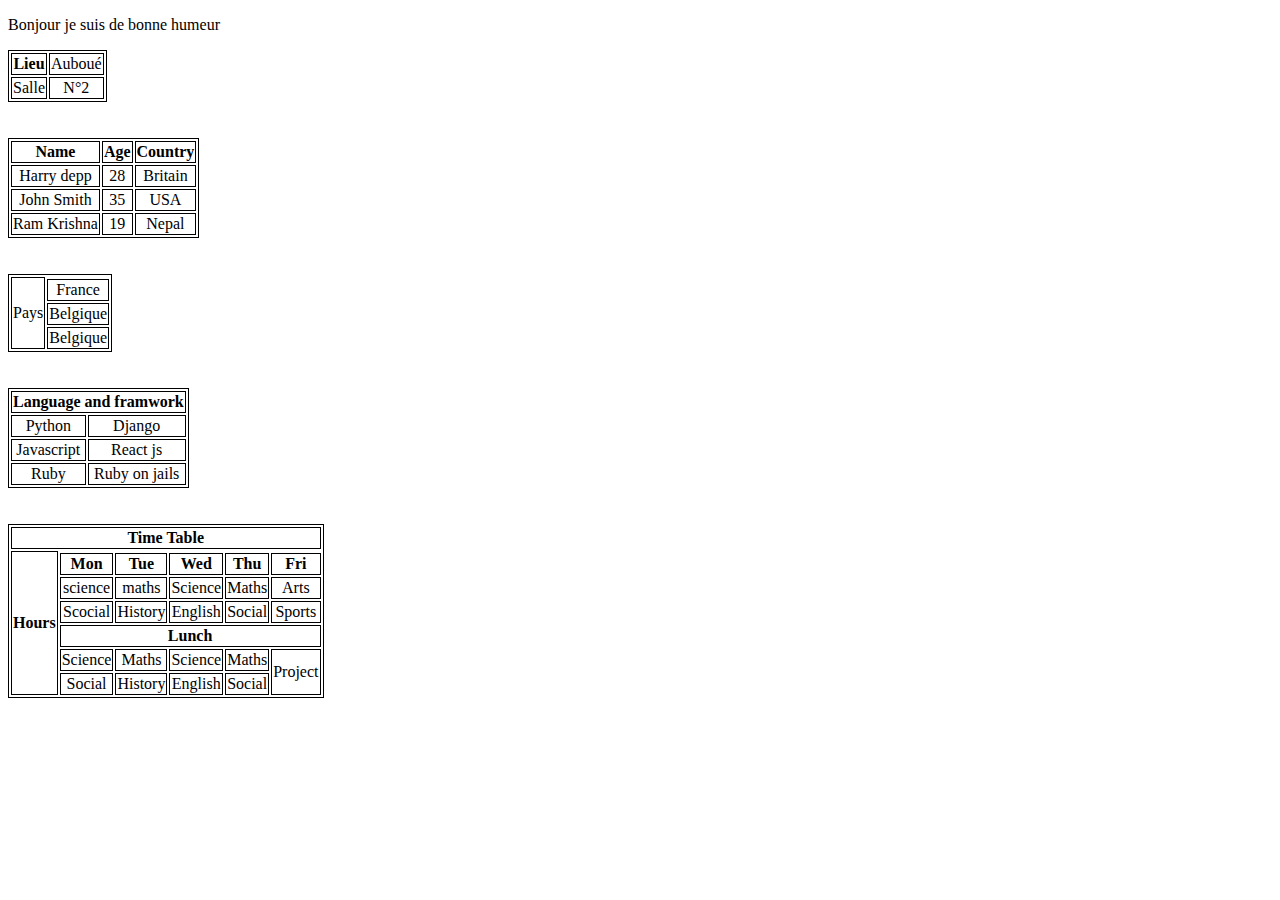
==== index.html @ c41b4f04 "modification cours.html en cours 05.09.html" ====
<!DOCTYPE html>
<!-- html:5 sa met tout les bases pour le html  -->
<html lang="en">
<head>
    <meta charset="UTF-8">
    <title>cours</title>
    <link rel="stylesheet" href="./style.css">
     <!-- relier le dossier css au html -->
<script src="./script.js"></script>
   <!-- relier le dossier javia script au html -->

<!-- permet de faire appairaitre visuellement 
le tableau  -->
 
</head>
<body>
    <p>Bonjour je suis de bonne humeur</p>
    <table>  
        <tr> 
            <th>Lieu</th>
            <!-- th pour une cologne avec
            écriture en gras  -->
            <td>Auboué</td>
            <!-- td pour une cologne avec écriture
            normal -->
        </tr>
        <!-- permet de rajouter une ligne  -->
        <tr>
            <td>Salle</td>
            <td>N°2</td>

        </tr>
    </table>
    <!-- table permet de créer un tableau  -->
    <br>
    <br> 
    <!-- br pour faire sauter une ligne sur le
    site -->

    <!-- exercice refire un tableau tout seul : -->
<table>
    <tr>
        <th> Name</th> 
        <th> Age </th>
        <th> Country</th>
    </tr>
    <tr> 
    <td>Harry depp</td> 
    <td> 28</td>
    <td>Britain</td>
</tr>
<tr>
    <td> John Smith</td>
    <td>35</td>
    <td>USA</td>
</tr>
<tr> 
    <td> Ram Krishna</td>
    <td>19</td>
    <td>Nepal</td>
</tr>
</table>

<br>
<br>

<table>
    <tr>
        <td rowspan="4">Pays</td>
        
    </tr>
    <tr>
        <td>France</td>
        <!-- td colspan pour prendre tout les cologne
        ou td rowspan pour prendre tout les lignes  -->
    </tr>
    <tr> 
        <td> Belgique</td>

    </tr>
    <tr> 
        <td> Belgique</td>
    </tr>
</table>
<br>
<br>

<table>
    <tr>
<th colspan="2"> Language and framwork </th>

    </tr>
    <td>Python</td>
    <td>Django</td>
    <tr> 
        <td>Javascript </td>
        <td>React js </td>
</tr>
<tr> 
    <td>Ruby</td>
    <td>Ruby on jails</td>
</tr>

</table>
<br>
<br>
<table>
    <tr> 
        <th colspan="6">Time Table</th>
    </tr>
    <tr> 
        <th rowspan="7">Hours </th>
    </tr>
    <tr> 
        <th>Mon </th>
        <th>Tue</th>
        <th>Wed</th>
        <th>Thu</th>
        <th>Fri</th>
    </tr>
    <tr>
        <td> science</td>
        <td>maths</td>
        <td>Science</td>
        <td>Maths</td>
        <td>Arts</td>
    </tr>
    <tr>
        <td>Scocial</td>
        <td>History</td>
        <td>English</td>
        <td>Social</td>
        <td>Sports</td>
    </tr>
    <tr>
        <th colspan="6">Lunch</th>
    </tr>
    <tr>
        <td> Science</td>
        <td>Maths</td>
        <td>Science</td>
        <td>Maths</td>
        <td rowspan="2">Project</td>
    </tr>
    <tr>
        <td>Social</td>
        <td>History</td>
        <td>English</td>
        <td>Social</td>

    </tr>





</table>







</body>
</html>
---- style.css ----
tr, th, td, table {
        border: 1px solid black;
    }
 /* permet de faire appairaitre visuellement 
 le tableau  */
 tr td {
    text-align: center;
 }
 /* permet de centrer  */
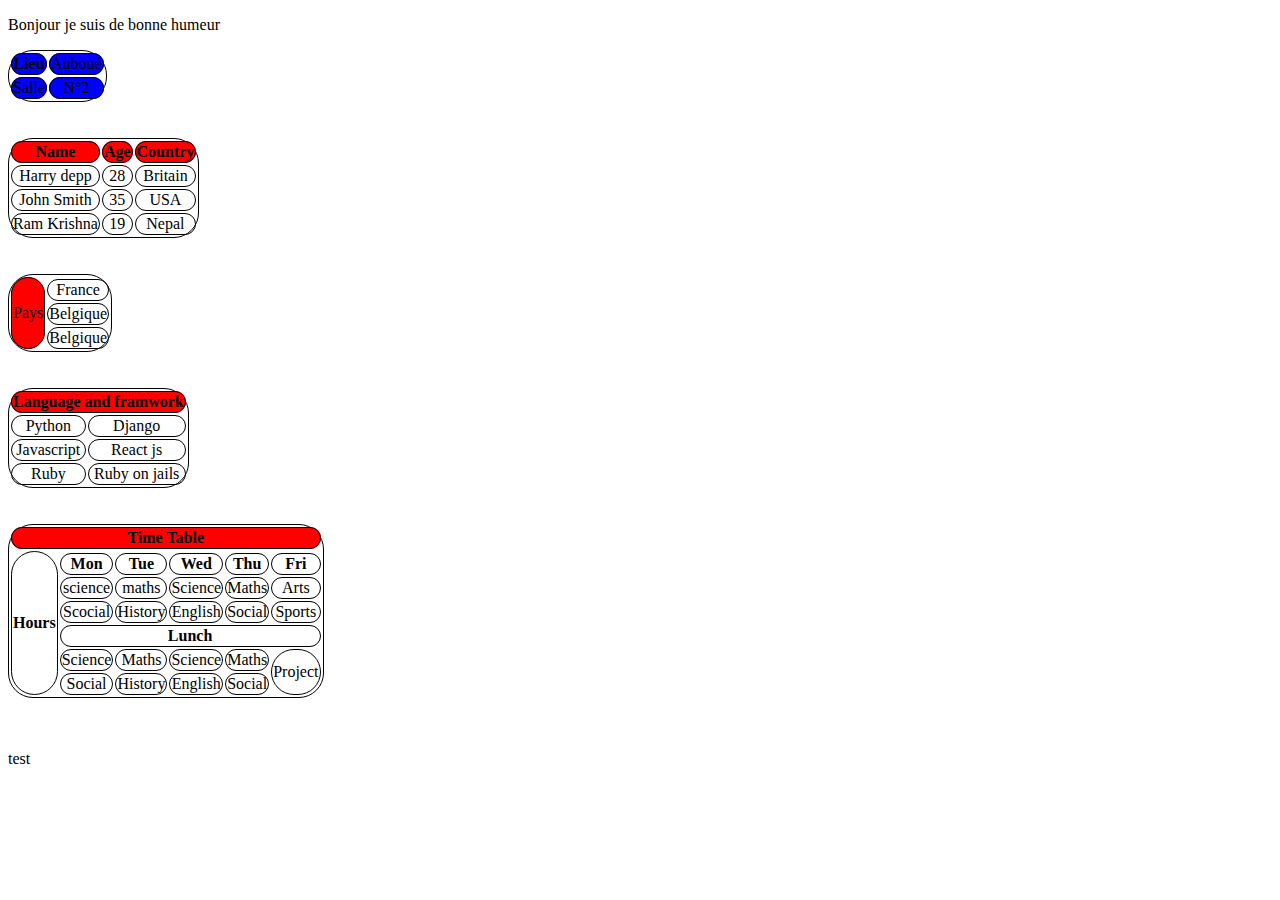
==== commit 5abf7d8d: "Maj" ====
--- a/index.html
+++ b/index.html
@@ -6,16 +6,15 @@
     <title>cours</title>
     <link rel="stylesheet" href="./style.css">
      <!-- relier le dossier css au html -->
-<script src="./script.js"></script>
-   <!-- relier le dossier javia script au html -->
+
 
 <!-- permet de faire appairaitre visuellement 
 le tableau  -->
  
 </head>
 <body>
-    <p>Bonjour je suis de bonne humeur</p>
-    <table>  
+    <p class="Bonjour">Bonjour je suis de bonne humeur</p>
+    <table class="Bonjour">  
         <tr> 
             <th>Lieu</th>
             <!-- th pour une cologne avec
@@ -106,7 +105,7 @@
 <br>
 <table>
     <tr> 
-        <th colspan="6">Time Table</th>
+        <th colspan="7">Time Table</th>
     </tr>
     <tr> 
         <th rowspan="7">Hours </th>
@@ -155,7 +154,13 @@
 
 
 </table>
+<br>
+<br>
 
+
+<p id="animal">test</p>
+<script src="./script.js"></script>
+   <!-- relier le dossier javia script au html -->
 
 
 
--- a/style.css
+++ b/style.css
@@ -1,12 +1,30 @@
 
     tr, th, td, table {
         border: 1px solid black;
-    }
- /* permet de faire appairaitre visuellement 
- le tableau  */
+ /* permet de faire appairaitre visuellement  */
+ /* le tableau   */
+        /* border-collapse: collapse; */
+   /* permet de coller les colones pour avoir un tableau plus propre */
+
+        border-radius: 25px;
+/* border-radius : 50% arrondir les cases du tableau  */
+   } 
+ 
+ 
  tr td {
     text-align: center;
  }
  /* permet de centrer  */
  
- + tr:nth-child(1) {background-color: red;}
+ /* permet de surligner en coulours la 1 ere ligne de chaque tableau  */
+
+.Bonjour tr{
+    background-color: blue;
+}
+/* permet de changer la couleur d'un tableau précisement en lui donnant une classe au préalable
+sur le html */
+
+#animal:hover{
+    cursor: pointer;
+}
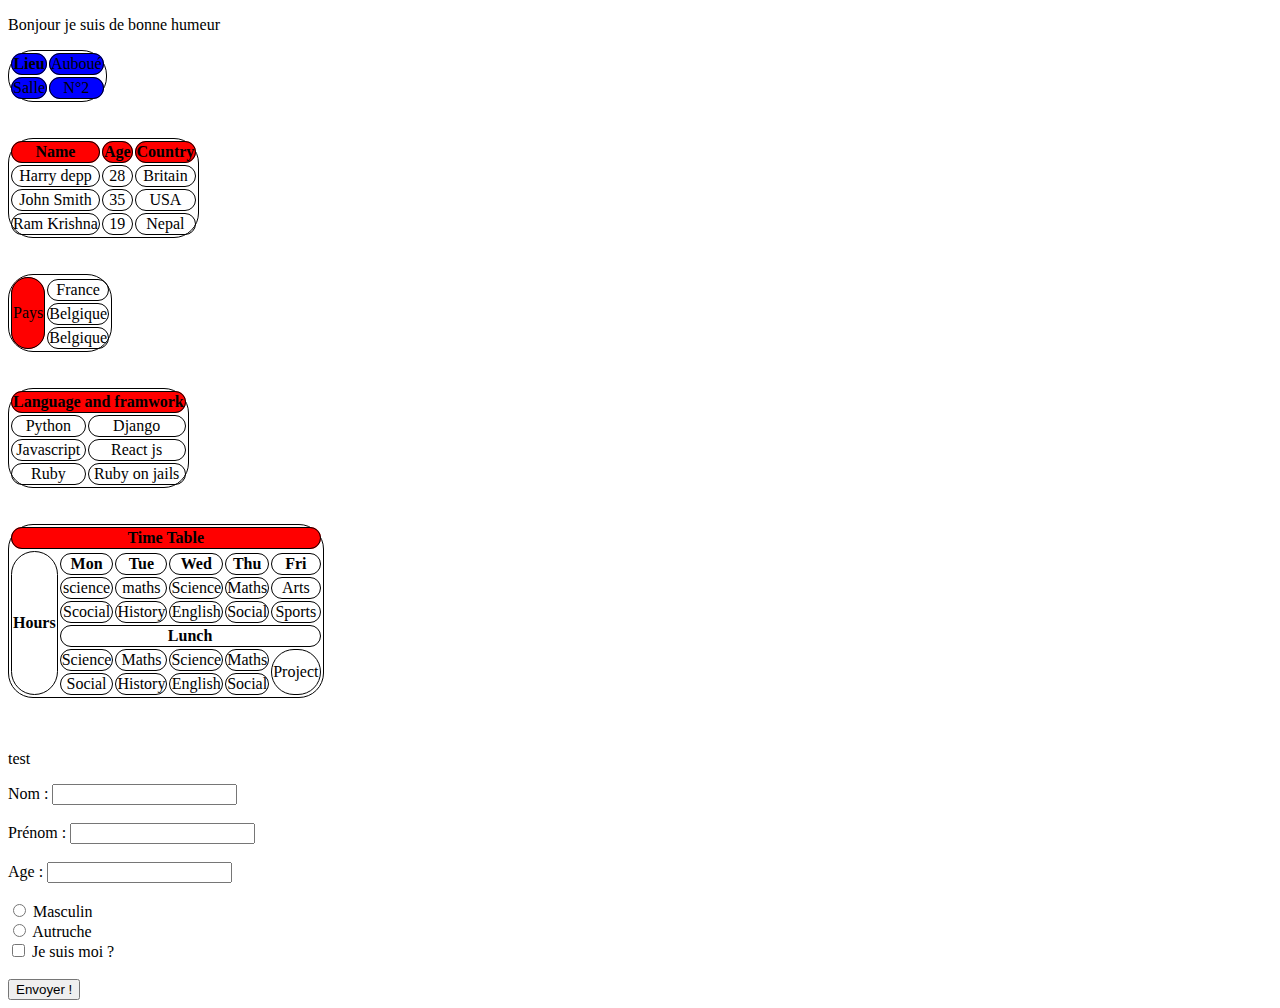
==== commit 8ebfb6d3: "Maj" ====
--- a/index.html
+++ b/index.html
@@ -159,6 +159,31 @@
 
 
 <p id="animal">test</p>
+
+<form action="">
+    <label for="Name">Nom : </label>
+    <input type="next" name="name" id="name">
+    <br><br>
+    <label for="prenom">Prénom : </label>
+    <input type="text" name="prenom" id="prenom">
+    <br><br>
+    <label for="Age">Age : </label>
+    <input type="number" name="Age" id="Age">
+    <br><br>
+    <input type="radio" name="sexe" id="masculin">
+    <label for="masculin">Masculin</label>
+    <br>
+    <input type="radio" name="sexe" id="autruche">
+    <label for="autruche">Autruche</label>
+    <br>
+    <input type="checkbox" name="me" id="me">
+    <label for="me">Je suis moi ?</label>
+    <br><br>
+    <input type="submit" value="Envoyer !">
+<!-- permet de mettre une zone de text sur le site internet a fin de pouvoir ecrire 
+    son nom,prénom,age  -->
+</form>
+
 <script src="./script.js"></script>
    <!-- relier le dossier javia script au html -->
 
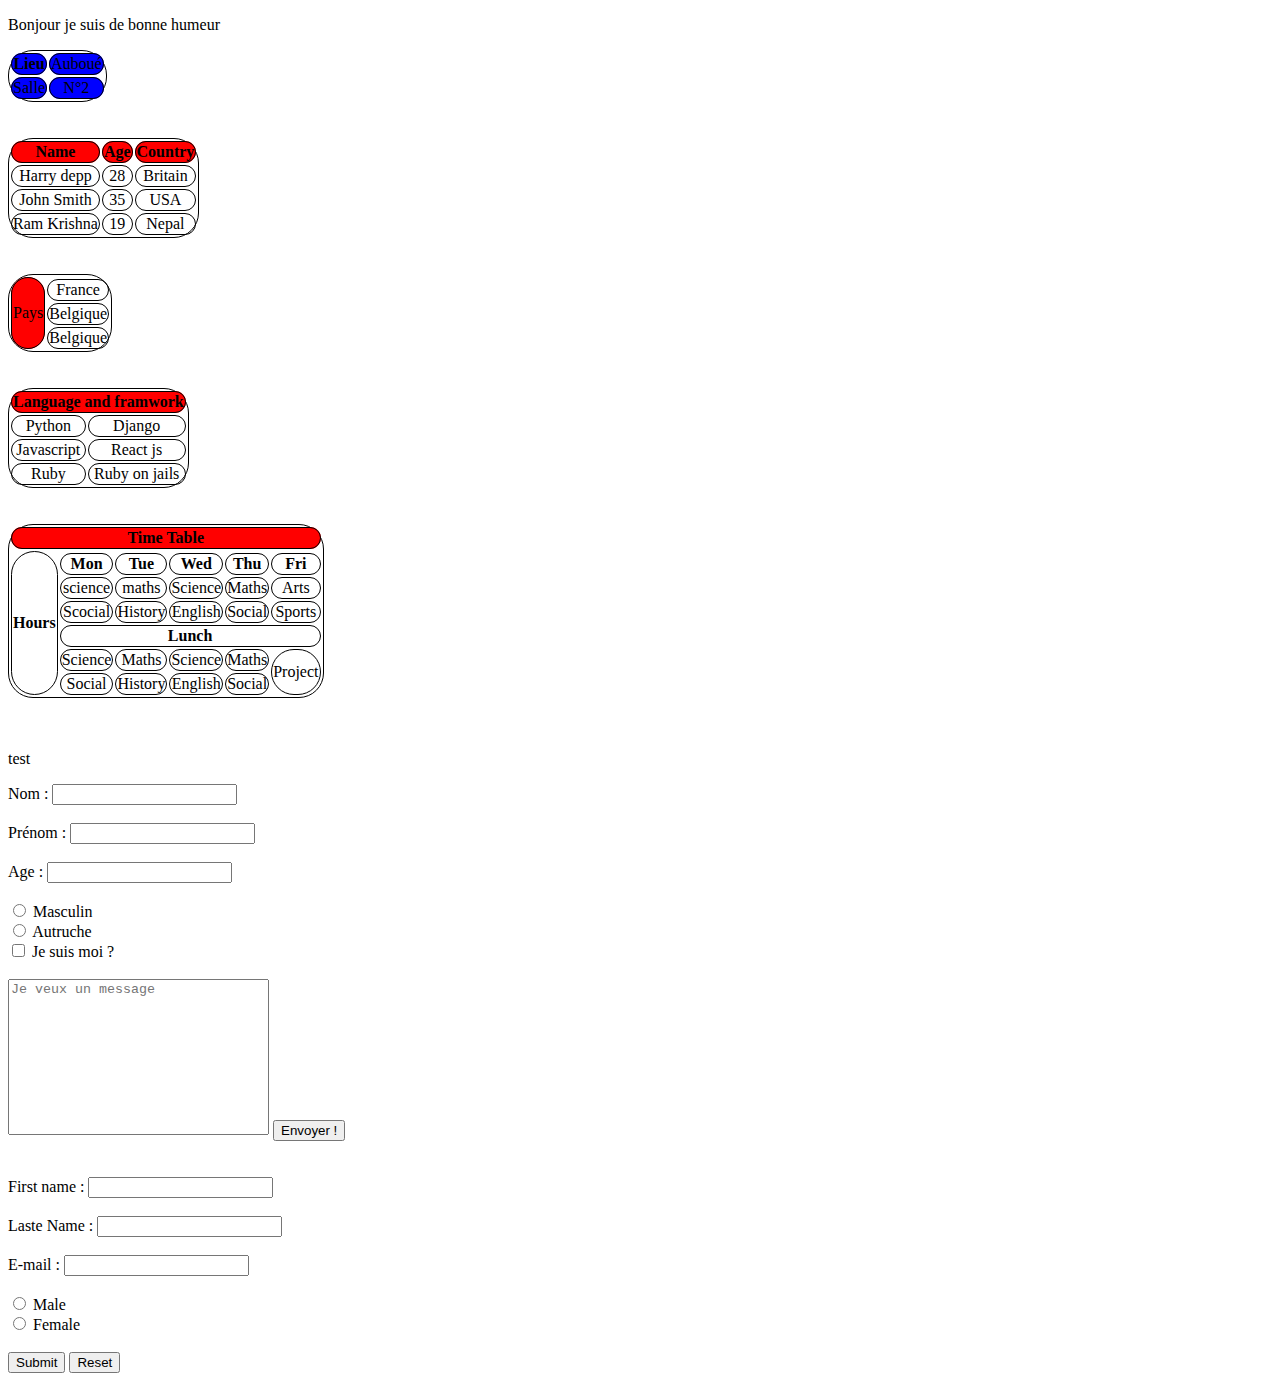
==== commit 51dba23f: "Maj" ====
--- a/index.html
+++ b/index.html
@@ -179,18 +179,38 @@
     <input type="checkbox" name="me" id="me">
     <label for="me">Je suis moi ?</label>
     <br><br>
+    <textarea name="message" placeholder="Je veux un message" id="message" cols="30" rows="10"></textarea>
     <input type="submit" value="Envoyer !">
 <!-- permet de mettre une zone de text sur le site internet a fin de pouvoir ecrire 
     son nom,prénom,age  -->
+
+
 </form>
 
 <script src="./script.js"></script>
    <!-- relier le dossier javia script au html -->
-
-
-
-
-
+   <br><br>
+
+   <form action="">
+   <label for="First name">First name : </label>
+    <input type="text" name="First name" id="First name">
+<br><br>
+    <label for="Last name">Laste Name : </label>
+    <input type="Last name" name="Last name" id="Last name">
+<br><br>
+<label for="email">E-mail : </label>
+    <input type="email" name="email" id="email">
+<br><br>
+<input type="radio" name="sexe" id="sexe">
+    <label for="Male">Male</label>
+<br>
+    <input type="radio" name="sexe" id="sexe">
+    <label for="Female">Female</label>
+<br><br>
+<input type="submit" value="Submit">
+<input type="reset" value="Reset">
+
+</form>
 
 </body>
 </html>--- a/style.css
+++ b/style.css
@@ -28,3 +28,7 @@
 #animal:hover{
     cursor: pointer;
 }
+
+#message {
+    resize: none;
+}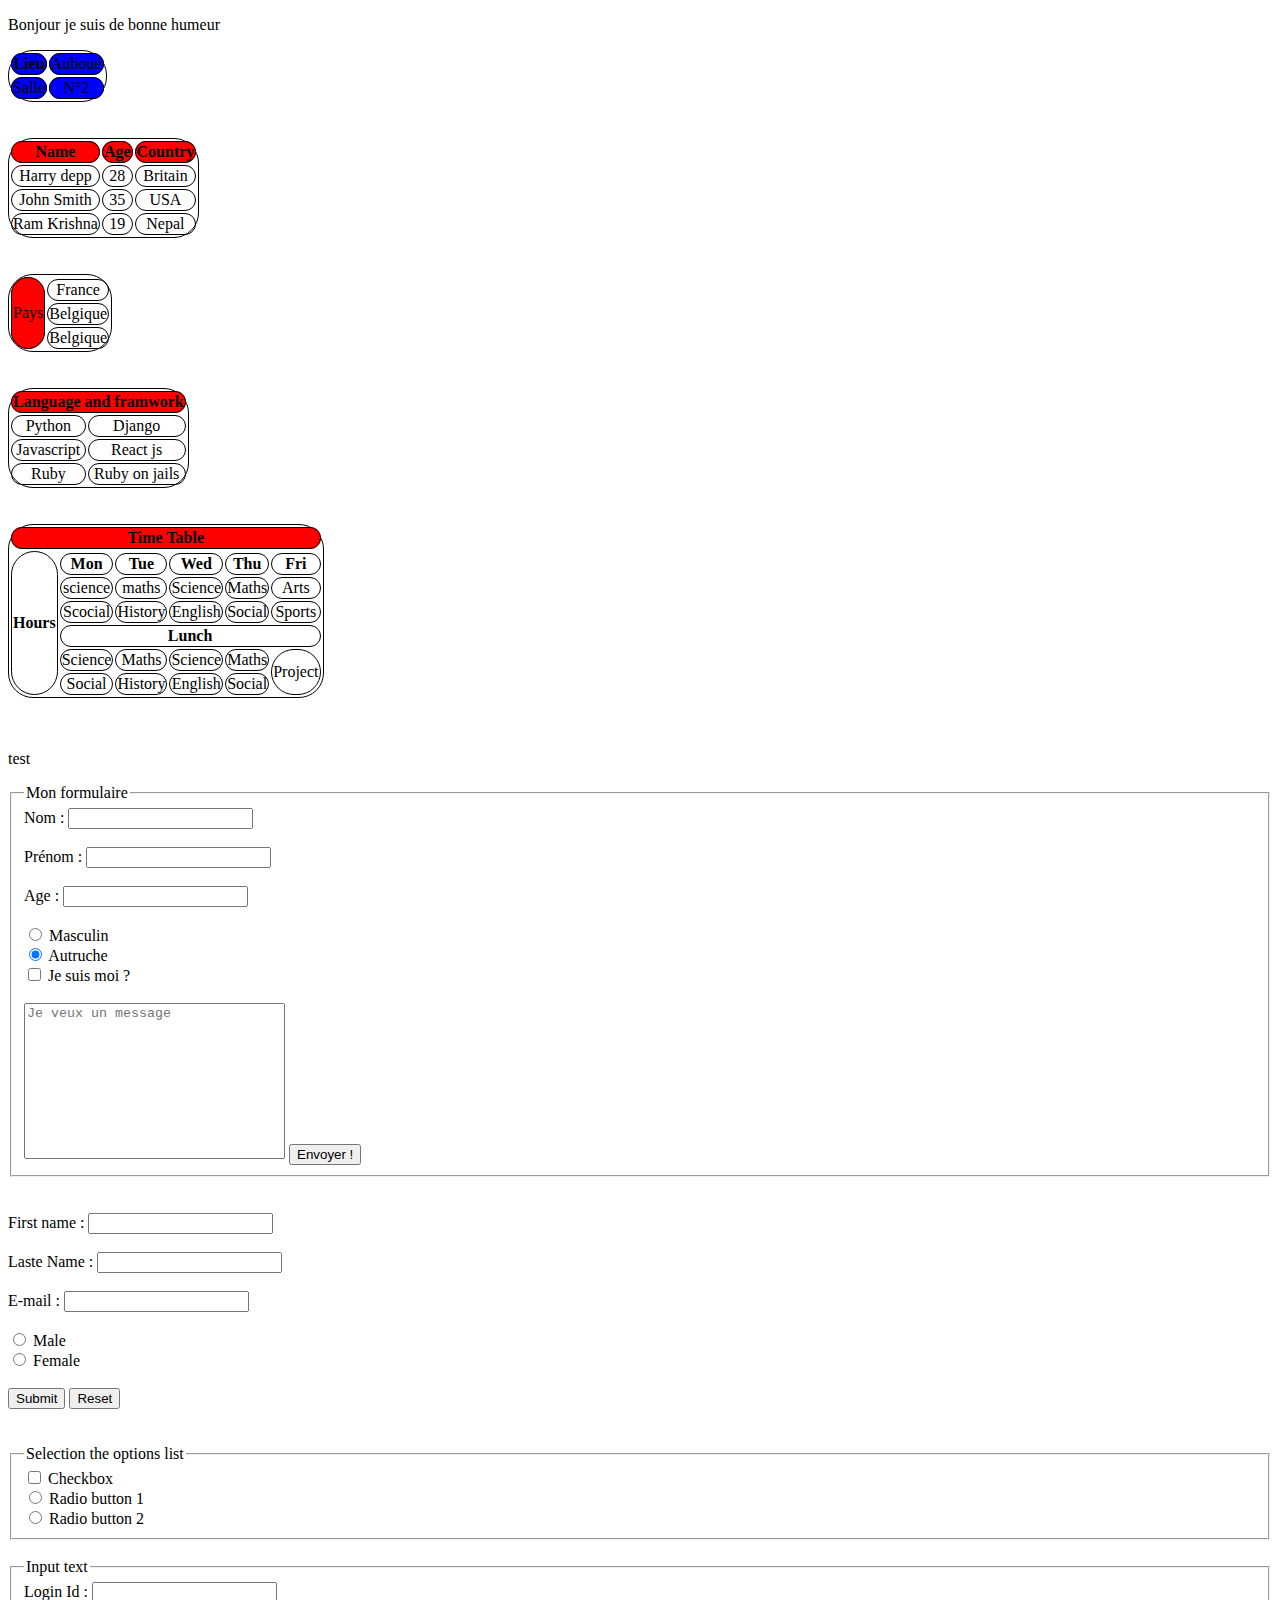
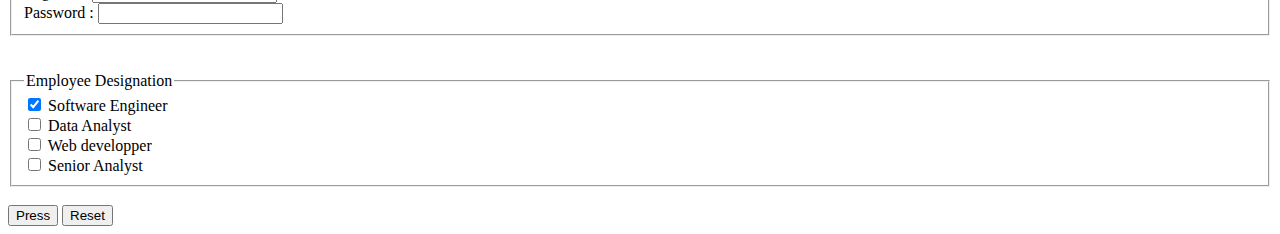
==== commit 830c76b3: "Maj" ====
--- a/index.html
+++ b/index.html
@@ -161,6 +161,8 @@
 <p id="animal">test</p>
 
 <form action="">
+    <fieldset> 
+        <legend> Mon formulaire</legend>
     <label for="Name">Nom : </label>
     <input type="next" name="name" id="name">
     <br><br>
@@ -173,7 +175,7 @@
     <input type="radio" name="sexe" id="masculin">
     <label for="masculin">Masculin</label>
     <br>
-    <input type="radio" name="sexe" id="autruche">
+    <input type="radio" name="sexe" id="autruche" checked>
     <label for="autruche">Autruche</label>
     <br>
     <input type="checkbox" name="me" id="me">
@@ -183,7 +185,8 @@
     <input type="submit" value="Envoyer !">
 <!-- permet de mettre une zone de text sur le site internet a fin de pouvoir ecrire 
     son nom,prénom,age  -->
-
+</fieldset>
+<!-- fieldset permet de cadrer le formulaire et mettre une légende -->
 
 </form>
 
@@ -212,5 +215,65 @@
 
 </form>
 
+<br><br>
+
+<form>
+    <fieldset>
+        <legend>Selection the options list</legend>
+    <input type="checkbox" name="Checkbox" id="Checkbox">
+    <label for="Checkbox">Checkbox</label>  
+<br>
+    <input type="radio" name="Radio button 1" id="Radio button 1">
+    <label for="Radio button 1">Radio button 1</label>
+<br>
+    <input type="radio" name="Radio button 2" id="Radio button 2">
+    <label for="Radio button 2">Radio button 2</label>
+</fieldset>
+<br>
+
+</form>
+<fieldset>
+<legend>Input text </legend>
+<form action="">
+    <label for="Login Id">Login Id : </label>
+     <input type="text" name="Login Id" id="Login Id">
+     <br>
+     <form action="">
+        <label for="Password">Password : </label>
+         <input type="text" name="Password" id="Password">
+
+</fieldset>
+<br><br>
+
+<fieldset>
+    <legend> Employee Designation</legend>
+
+    <input type="checkbox" name="Software Engineer" id="Software Engineer" checked>
+    <label for="Software Engineer">Software Engineer</label> 
+<br>
+    <input type="checkbox" name="Data Analyst" id="Data Analyst">
+    <label for="Data Analyst">Data Analyst</label> 
+<br>
+    <input type="checkbox" name="Web developper" id="Web developper">
+    <label for="Web developper">Web developper</label> 
+<br>
+    <input type="checkbox" name="Senior Analyst" id="Senior Analyst">
+    <label for="Senior Analyst">Senior Analyst</label> 
+</fieldset>
+<br>
+    <input type="submit" value="Press">
+    <input type="reset" value="Reset">
+
+
+
+
+
+
+
+
+
+
+</form>
+
 </body>
 </html>--- a/style.css
+++ b/style.css
@@ -31,4 +31,5 @@
 
 #message {
     resize: none;
-}+}
+
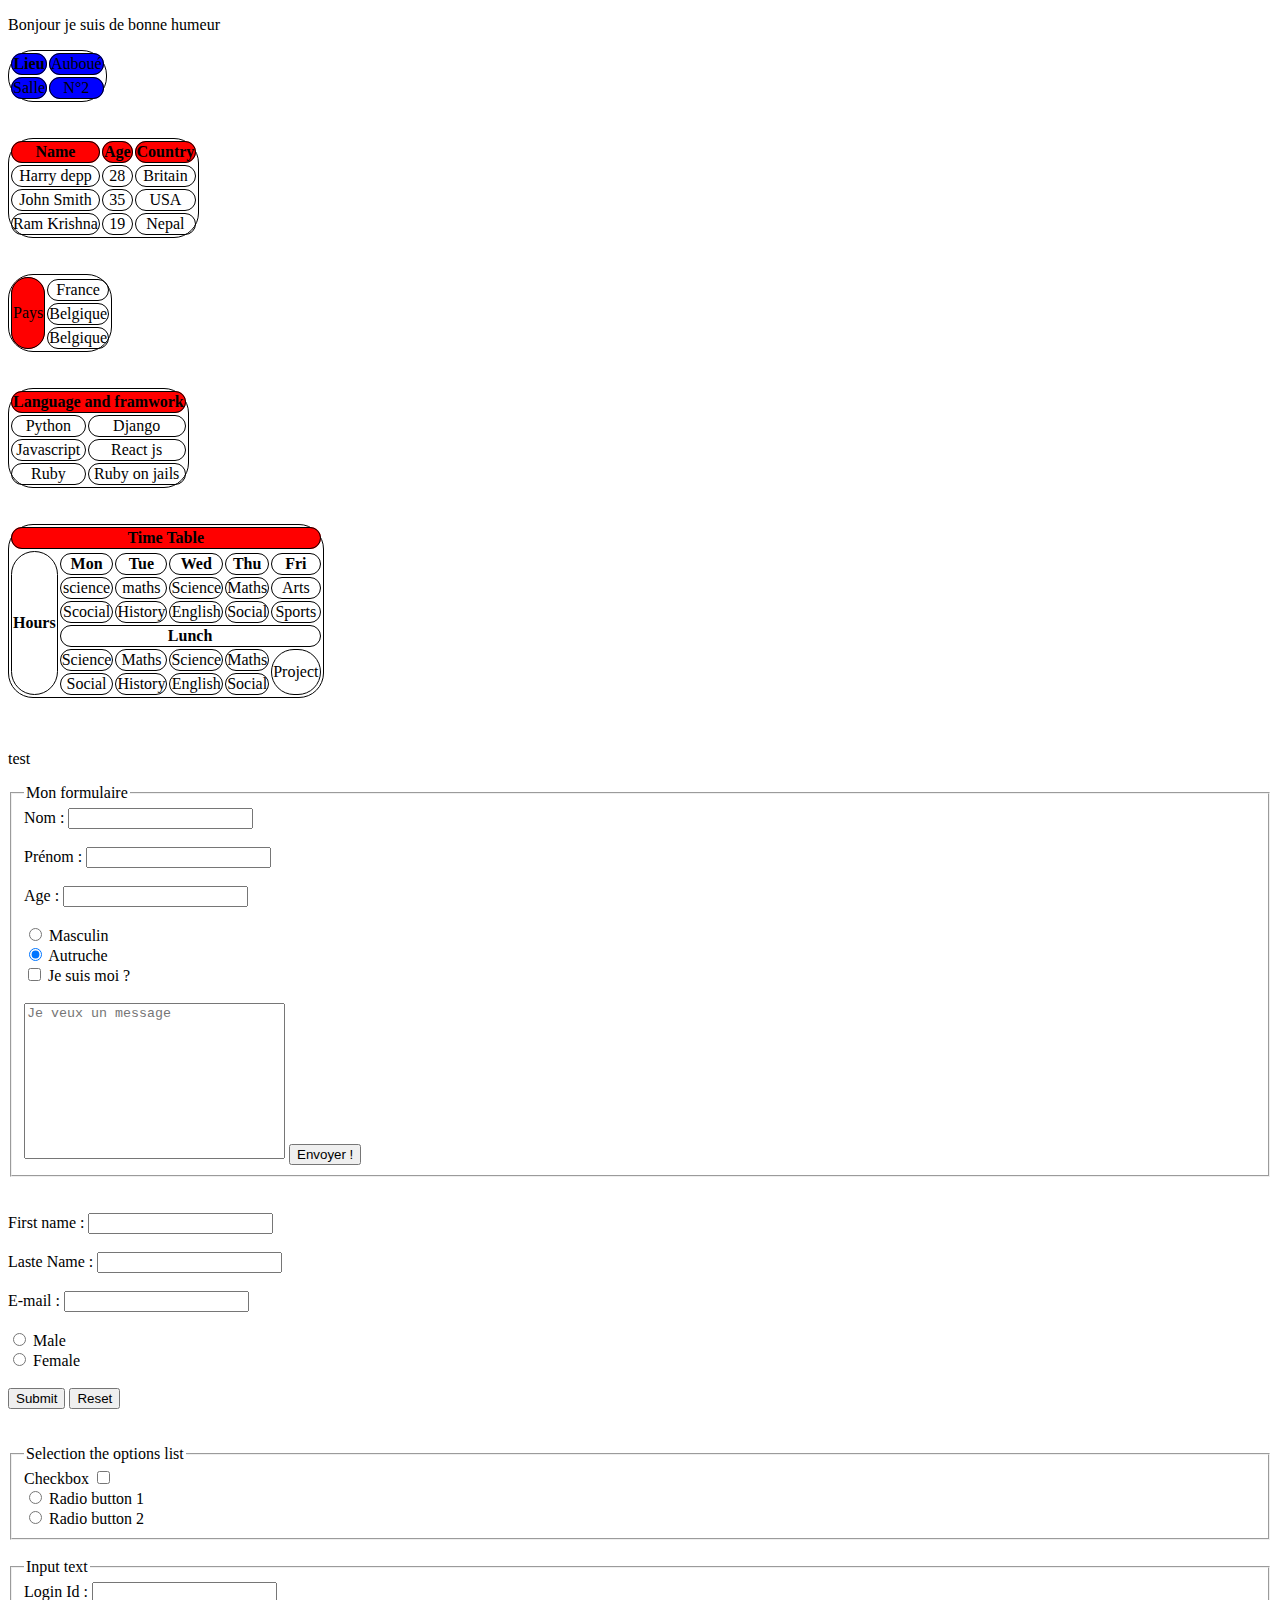
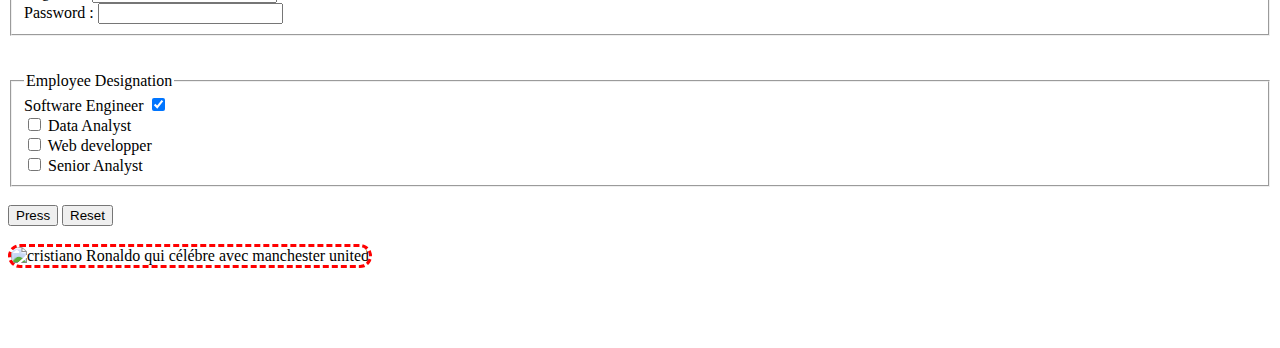
==== commit ce636cf5: "Maj" ====
--- a/index.html
+++ b/index.html
@@ -190,7 +190,6 @@
 
 </form>
 
-<script src="./script.js"></script>
    <!-- relier le dossier javia script au html -->
    <br><br>
 
@@ -220,8 +219,9 @@
 <form>
     <fieldset>
         <legend>Selection the options list</legend>
+     <label for="Checkbox">Checkbox</label>     
     <input type="checkbox" name="Checkbox" id="Checkbox">
-    <label for="Checkbox">Checkbox</label>  
+    
 <br>
     <input type="radio" name="Radio button 1" id="Radio button 1">
     <label for="Radio button 1">Radio button 1</label>
@@ -240,16 +240,16 @@
      <br>
      <form action="">
         <label for="Password">Password : </label>
-         <input type="text" name="Password" id="Password">
+         <input type="password" name="Password" id="Password">
 
 </fieldset>
 <br><br>
 
 <fieldset>
     <legend> Employee Designation</legend>
-
+<label for="Software Engineer">Software Engineer</label> 
     <input type="checkbox" name="Software Engineer" id="Software Engineer" checked>
-    <label for="Software Engineer">Software Engineer</label> 
+    
 <br>
     <input type="checkbox" name="Data Analyst" id="Data Analyst">
     <label for="Data Analyst">Data Analyst</label> 
@@ -263,17 +263,14 @@
 <br>
     <input type="submit" value="Press">
     <input type="reset" value="Reset">
-
-
-
-
-
-
-
-
-
-
-</form>
-
+</form>
+<br><br>
+
+<img src="https://img.lemde.fr/2021/08/27/0/0/2297/1531/664/0/75/0/13d494c_78f59bc7477e4ccb86bb8b5a0fe19496-d6fb0fd86f1f4afbb66b8f55bbe7aa7e-0.jpg"
+alt="cristiano Ronaldo qui célébre avec manchester united " width="750px" height="550px"> 
+<!-- withd et height pour choisir et modif la taille de l'image -->
+
+<script src="./script.js"></script>
+<br><br><br><br><br>
 </body>
 </html>--- a/style.css
+++ b/style.css
@@ -32,4 +32,36 @@
 #message {
     resize: none;
 }
+/* je retire la possibilité de definir la taille du textearea */
 
+/* je créer une animation qui ce nomme animationimg au début elle va transform scalex en -1 
+puis elle va transform scalex en 1 t à la fin elle va transform scalex en -1 */
+@keyframes animationimg {
+0% {
+    transform: scaleX(-1);
+}
+50% {
+    transform: scaleX(1);
+}
+100%{
+    transform: scaleX(-1);
+}
+}
+
+img{
+    border: 3px dashed red;
+    border-radius: 25px;
+    opacity: 0,6;
+    animation: animationimg 8s ease-in infinite;
+    /* je dit que l'élément img joue l'aniation animationimg qu'elle doit durée 8s en fonctionnement
+    en ease-in et elle ce joue un nombre infini de fois  */
+}
+/* heigt auto et max-widht la photo devient récursive   */
+/* border enrourer l'image avec une bordure de couleur et border radius pour arrondir les bordure
+opacity pour définir l'opacité de notre image  */
+/* /* filter : blur ( flouter l'image ), filter : contrast ( changer le contraste ) */
+
+img:hover {
+    transform: scaleX(-1);
+}
+/* scaleY pour faire retourner l'image dans l'autre sens */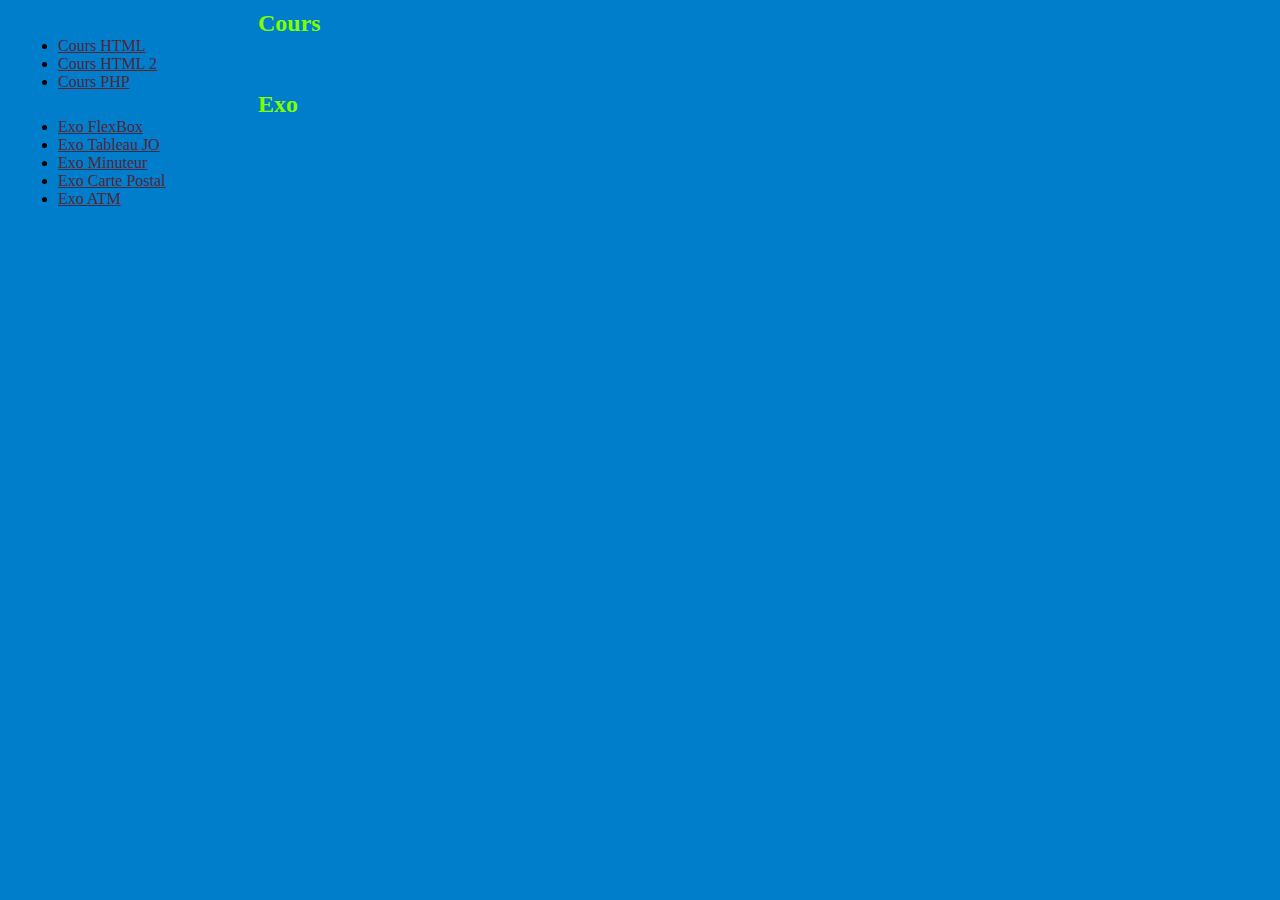
==== commit 02d00ae2: "Maj" ====
--- a/index.html
+++ b/index.html
@@ -1,276 +1,61 @@
 <!DOCTYPE html>
-<!-- html:5 sa met tout les bases pour le html  -->
-<html lang="en">
+<html lang="fr">
 <head>
     <meta charset="UTF-8">
-    <title>cours</title>
-    <link rel="stylesheet" href="./style.css">
-     <!-- relier le dossier css au html -->
-
-
-<!-- permet de faire appairaitre visuellement 
-le tableau  -->
- 
+    <link rel="stylesheet" href="scss/cours.css">
+    <title>Index OF</title>
 </head>
 <body>
-    <p class="Bonjour">Bonjour je suis de bonne humeur</p>
-    <table class="Bonjour">  
-        <tr> 
-            <th>Lieu</th>
-            <!-- th pour une cologne avec
-            écriture en gras  -->
-            <td>Auboué</td>
-            <!-- td pour une cologne avec écriture
-            normal -->
-        </tr>
-        <!-- permet de rajouter une ligne  -->
-        <tr>
-            <td>Salle</td>
-            <td>N°2</td>
-
-        </tr>
-    </table>
-    <!-- table permet de créer un tableau  -->
-    <br>
-    <br> 
-    <!-- br pour faire sauter une ligne sur le
-    site -->
-
-    <!-- exercice refire un tableau tout seul : -->
-<table>
-    <tr>
-        <th> Name</th> 
-        <th> Age </th>
-        <th> Country</th>
-    </tr>
-    <tr> 
-    <td>Harry depp</td> 
-    <td> 28</td>
-    <td>Britain</td>
-</tr>
-<tr>
-    <td> John Smith</td>
-    <td>35</td>
-    <td>USA</td>
-</tr>
-<tr> 
-    <td> Ram Krishna</td>
-    <td>19</td>
-    <td>Nepal</td>
-</tr>
-</table>
-
-<br>
-<br>
-
-<table>
-    <tr>
-        <td rowspan="4">Pays</td>
-        
-    </tr>
-    <tr>
-        <td>France</td>
-        <!-- td colspan pour prendre tout les cologne
-        ou td rowspan pour prendre tout les lignes  -->
-    </tr>
-    <tr> 
-        <td> Belgique</td>
-
-    </tr>
-    <tr> 
-        <td> Belgique</td>
-    </tr>
-</table>
-<br>
-<br>
-
-<table>
-    <tr>
-<th colspan="2"> Language and framwork </th>
-
-    </tr>
-    <td>Python</td>
-    <td>Django</td>
-    <tr> 
-        <td>Javascript </td>
-        <td>React js </td>
-</tr>
-<tr> 
-    <td>Ruby</td>
-    <td>Ruby on jails</td>
-</tr>
-
-</table>
-<br>
-<br>
-<table>
-    <tr> 
-        <th colspan="7">Time Table</th>
-    </tr>
-    <tr> 
-        <th rowspan="7">Hours </th>
-    </tr>
-    <tr> 
-        <th>Mon </th>
-        <th>Tue</th>
-        <th>Wed</th>
-        <th>Thu</th>
-        <th>Fri</th>
-    </tr>
-    <tr>
-        <td> science</td>
-        <td>maths</td>
-        <td>Science</td>
-        <td>Maths</td>
-        <td>Arts</td>
-    </tr>
-    <tr>
-        <td>Scocial</td>
-        <td>History</td>
-        <td>English</td>
-        <td>Social</td>
-        <td>Sports</td>
-    </tr>
-    <tr>
-        <th colspan="6">Lunch</th>
-    </tr>
-    <tr>
-        <td> Science</td>
-        <td>Maths</td>
-        <td>Science</td>
-        <td>Maths</td>
-        <td rowspan="2">Project</td>
-    </tr>
-    <tr>
-        <td>Social</td>
-        <td>History</td>
-        <td>English</td>
-        <td>Social</td>
-
-    </tr>
+    <ul>
+        <h2>Cours</h2>
+        <li><a href="Cours.html">Cours HTML</a></li>
+        <li><a href="cours_html.html">Cours HTML 2</a></li>
+        <li><a href="index.php">Cours PHP</a></li>
+        <h2>Exo</h2>
+        <li><a href="exo/flexbox.php">Exo FlexBox</a></li>
+        <li><a href="exo/tableauJO.php">Exo Tableau JO</a></li>
+        <li><a href="exo/clock.php">Exo Minuteur</a></li>
+        <li><a href="exo/carte.php">Exo Carte Postal</a></li>
+        <li><a href="exo/atm.php">Exo ATM</a></li>
+    </ul>
 
 
 
+    <!-- 
+        blanc       => Texte entre balise qui est forcément affiché sur la page
+        bleu foncé  => Constructeur (construit tout ce que leur demande)
+        bleu clair  => Variable qui contiennent des valeurs
+        Orange      => Chaine de caractère qui sont tout le temps entre guillemet ("") ou ('') ou (``)
+        Jaune       => Fonction qu'on créer ou non (Si on ne les a pas créer quand on passe dessus
+                       il nous indique plusieurs information)
+        Vert        => Cette un commentaire comme celui ci
+        Vert Clair  => Les types ( string, int, float, double, boolean, null, array = [] )
+        Violet      => Conditions (if, else, elseif, endif, for, while, dowhile, switch, 
+                                   include, require, return, continue, break)
 
-
-</table>
-<br>
-<br>
-
-
-<p id="animal">test</p>
-
-<form action="">
-    <fieldset> 
-        <legend> Mon formulaire</legend>
-    <label for="Name">Nom : </label>
-    <input type="next" name="name" id="name">
-    <br><br>
-    <label for="prenom">Prénom : </label>
-    <input type="text" name="prenom" id="prenom">
-    <br><br>
-    <label for="Age">Age : </label>
-    <input type="number" name="Age" id="Age">
-    <br><br>
-    <input type="radio" name="sexe" id="masculin">
-    <label for="masculin">Masculin</label>
-    <br>
-    <input type="radio" name="sexe" id="autruche" checked>
-    <label for="autruche">Autruche</label>
-    <br>
-    <input type="checkbox" name="me" id="me">
-    <label for="me">Je suis moi ?</label>
-    <br><br>
-    <textarea name="message" placeholder="Je veux un message" id="message" cols="30" rows="10"></textarea>
-    <input type="submit" value="Envoyer !">
-<!-- permet de mettre une zone de text sur le site internet a fin de pouvoir ecrire 
-    son nom,prénom,age  -->
-</fieldset>
-<!-- fieldset permet de cadrer le formulaire et mettre une légende -->
-
-</form>
-
-   <!-- relier le dossier javia script au html -->
-   <br><br>
-
-   <form action="">
-   <label for="First name">First name : </label>
-    <input type="text" name="First name" id="First name">
-<br><br>
-    <label for="Last name">Laste Name : </label>
-    <input type="Last name" name="Last name" id="Last name">
-<br><br>
-<label for="email">E-mail : </label>
-    <input type="email" name="email" id="email">
-<br><br>
-<input type="radio" name="sexe" id="sexe">
-    <label for="Male">Male</label>
-<br>
-    <input type="radio" name="sexe" id="sexe">
-    <label for="Female">Female</label>
-<br><br>
-<input type="submit" value="Submit">
-<input type="reset" value="Reset">
-
-</form>
-
-<br><br>
-
-<form>
-    <fieldset>
-        <legend>Selection the options list</legend>
-     <label for="Checkbox">Checkbox</label>     
-    <input type="checkbox" name="Checkbox" id="Checkbox">
-    
-<br>
-    <input type="radio" name="Radio button 1" id="Radio button 1">
-    <label for="Radio button 1">Radio button 1</label>
-<br>
-    <input type="radio" name="Radio button 2" id="Radio button 2">
-    <label for="Radio button 2">Radio button 2</label>
-</fieldset>
-<br>
-
-</form>
-<fieldset>
-<legend>Input text </legend>
-<form action="">
-    <label for="Login Id">Login Id : </label>
-     <input type="text" name="Login Id" id="Login Id">
-     <br>
-     <form action="">
-        <label for="Password">Password : </label>
-         <input type="password" name="Password" id="Password">
-
-</fieldset>
-<br><br>
-
-<fieldset>
-    <legend> Employee Designation</legend>
-<label for="Software Engineer">Software Engineer</label> 
-    <input type="checkbox" name="Software Engineer" id="Software Engineer" checked>
-    
-<br>
-    <input type="checkbox" name="Data Analyst" id="Data Analyst">
-    <label for="Data Analyst">Data Analyst</label> 
-<br>
-    <input type="checkbox" name="Web developper" id="Web developper">
-    <label for="Web developper">Web developper</label> 
-<br>
-    <input type="checkbox" name="Senior Analyst" id="Senior Analyst">
-    <label for="Senior Analyst">Senior Analyst</label> 
-</fieldset>
-<br>
-    <input type="submit" value="Press">
-    <input type="reset" value="Reset">
-</form>
-<br><br>
-
-<img src="https://img.lemde.fr/2021/08/27/0/0/2297/1531/664/0/75/0/13d494c_78f59bc7477e4ccb86bb8b5a0fe19496-d6fb0fd86f1f4afbb66b8f55bbe7aa7e-0.jpg"
-alt="cristiano Ronaldo qui célébre avec manchester united " width="750px" height="550px"> 
-<!-- withd et height pour choisir et modif la taille de l'image -->
-
-<script src="./script.js"></script>
-<br><br><br><br><br>
+        ()          => J'intègre des paramètres à une fonction à l'interieur des paranthèses avec variable
+        {}          => Je rentre dans l'element entre les accolade
+        []          => Je défini le tableau entre les crochet
+        ""/''/``    => Je défini une chaine de caractère
+        =           => Je modifie la valeur d'une variable
+        ==          => Je vérifie si la valeur d'un variable et égal un autre valeur
+        ===         => Je vérifie si une variable et égal à une autre
+        =< =>       => Je vérifie si c'est egal ou supérieur ou inférieur
+        &&          => et puis
+        ||          => Ou 
+        != !        => Different de
+        -=          => Variable1 = Variable1 - Variable2
+        +=          => Variable1 = Variable1 + Variable2
+        *=          => Variable1 = Variable1 * Variable2
+        /=          => Variable1 = Variable1 / Variable2
+        .=          => Concaténation String = String . String
+                        La concaténation est le terme pour dire que je rajoute une chaine de caractère à la fin de la
+                        chaine de caractère juste avant 
+                        "BOI" . "T"     = BOIT
+                        "BOI" .  " T"   = BOI T
+                        "BOI" . 1       = BOI1
+                        "BOI ". 1       = BOI 1
+                        "BOI" . 1 . "T" = BOI1T
+    -->
 </body>
 </html>--- a/scss/cours.css
+++ b/scss/cours.css
@@ -0,0 +1,57 @@
+body {
+    background-color: #007dcb;
+  }
+  
+  h1, h2, h3 {
+    color: chartreuse;
+    margin: 0 200px;
+  }
+  
+  ul {
+    margin: 10px;
+  }
+  ul a {
+    color: rgb(84, 39, 54);
+  }
+  ul a:hover {
+    color: chartreuse;
+  }
+  ul div {
+    background-color: brown;
+  }
+  
+  .text, div span {
+    color: #005184;
+    margin: 25px;
+    padding: 0 10%;
+    border: 5px solid black;
+  }
+  
+  .box6, .box5, .box4, .box3, .box2, .box1 {
+    width: 10px;
+    height: 10px;
+  }
+  
+  .box1 {
+    color: aqua;
+  }
+  
+  .box2 {
+    color: aqua;
+  }
+  
+  .box3 {
+    color: aqua;
+  }
+  
+  .item-6 {
+    width: 12em;
+  }
+  
+  .item-4 {
+    width: 8em;
+  }
+  
+  .item-2 {
+    width: 4em;
+  }/*# sourceMappingURL=cours.css.map */